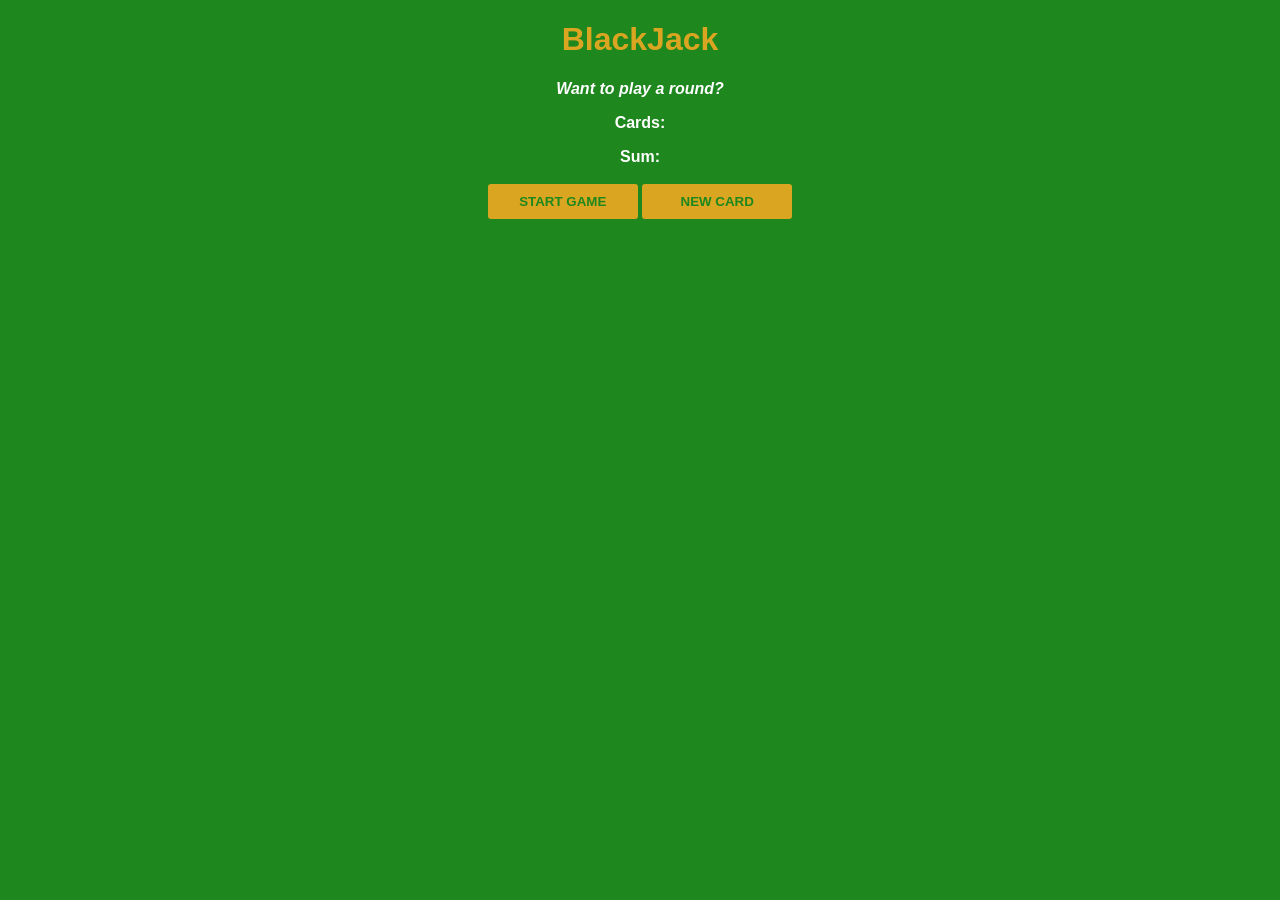
==== blackjack_app/index.html @ 8423ce41 "Merge pull request #1 from Ivanf94/calculator BlackJack iz calculatora" ====
<!DOCTYPE html>
<html lang="en">
<head>
    <title>BlackJack</title>
    <link rel="stylesheet" href="index.css">
</head>
<body>
    <h1>BlackJack</h1>
    <p id="message-el">Want to play a round?</p>
    <p id="cards-el">Cards:</p>
    <p id="sum-el">Sum:</p>
    <button id="start-btn" onclick="startGame()">START GAME</button>
    <button id="new-btn" onclick="newCard()">NEW CARD</button>
    <script src="index.js"></script>
</body>
</html>
---- blackjack_app/index.css ----
body{
    background: #1e871e;
    font-family: 'Trebuchet MS', 'Lucida Sans Unicode', 'Lucida Grande', 'Lucida Sans', Arial, sans-serif;
    text-align: center;
    color: white;
    font-weight: bold;
}

h1{
    color: goldenrod;
}

#message-el{
    font-style: italic;
}

#start-btn, #new-btn{
    background-color: goldenrod;
    width: 150px;
    color: #1e871e;
    font-weight: bold;
    padding: 10px 0px;
    border-radius: 3px;
    border: none;
    margin: 2px 0px;
}
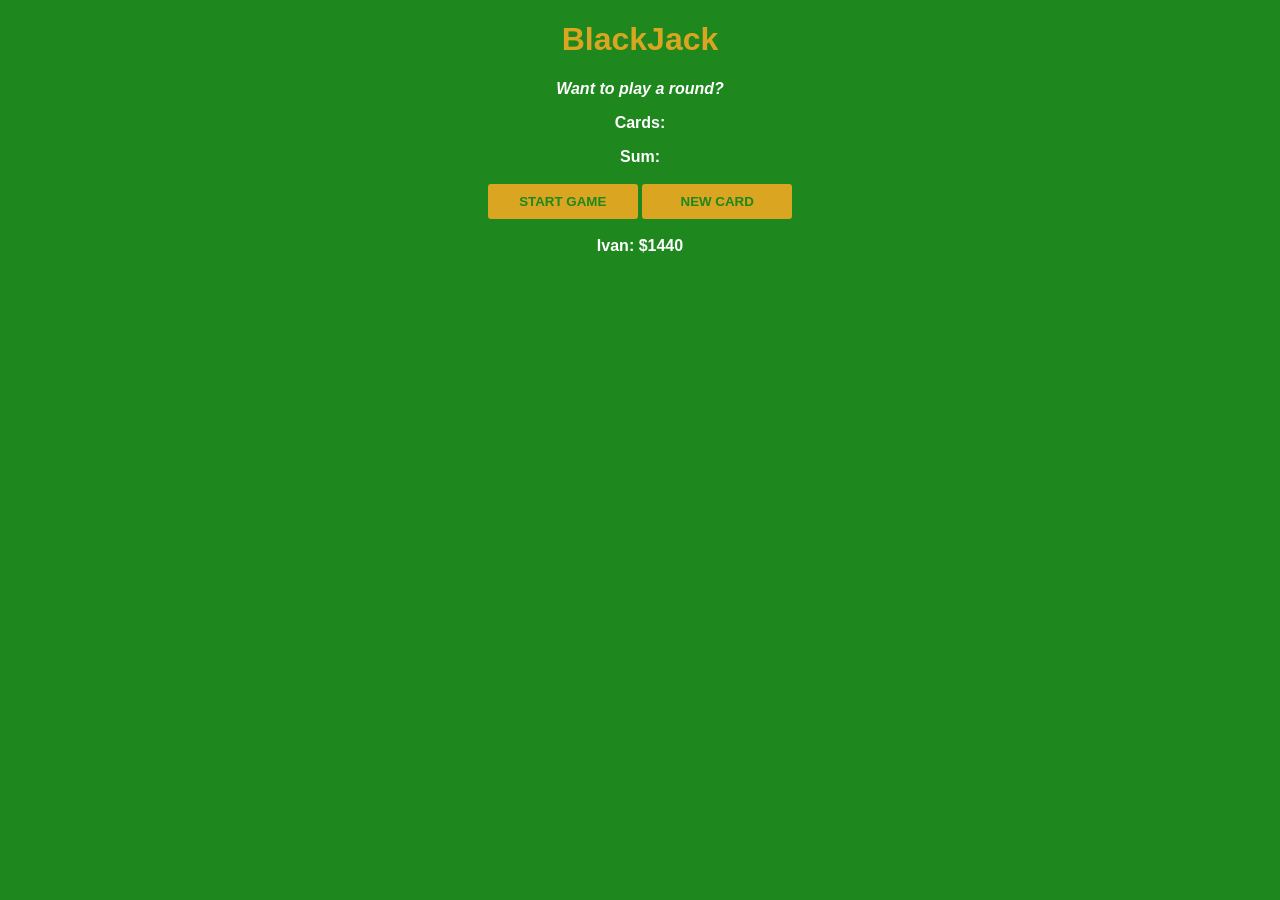
==== commit 6bb775a0: "Dodan je igrac" ====
--- a/blackjack_app/index.html
+++ b/blackjack_app/index.html
@@ -11,6 +11,7 @@
     <p id="sum-el">Sum:</p>
     <button id="start-btn" onclick="startGame()">START GAME</button>
     <button id="new-btn" onclick="newCard()">NEW CARD</button>
+    <p id="player-el"></p>
     <script src="index.js"></script>
 </body>
 </html>
